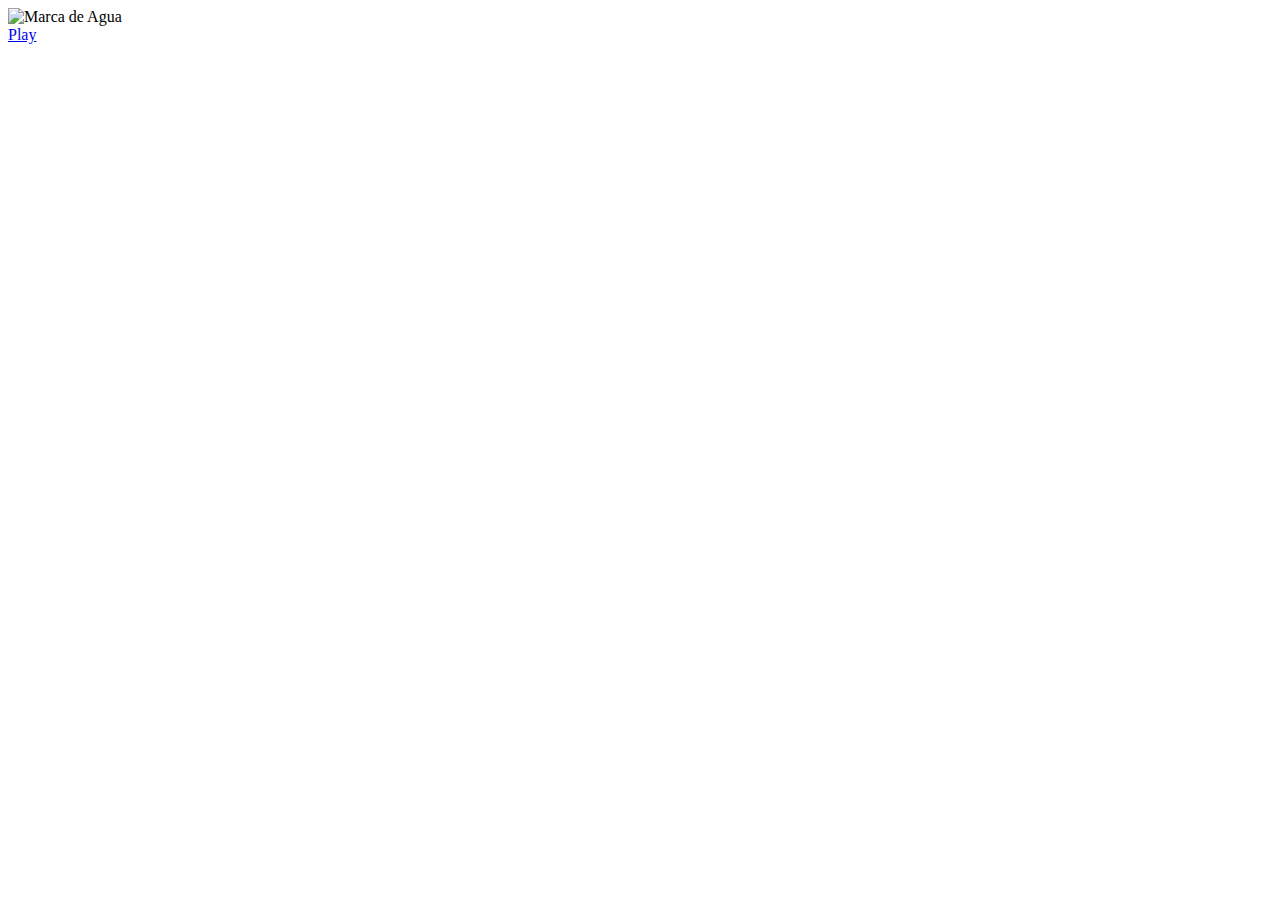
==== index.html @ de275edb "Add files via upload" ====
<!DOCTYPE html>
<html lang="es">
<head>
    <meta charset="UTF-8">
    <meta name="viewport" content="width=device-width, initial-scale=1.0">
    <link rel="stylesheet" href="css/juego.css">
    <title>Juego de Preguntas - Inicio</title>
</head>
<body>
    <img src="img/logo edenilson.png" alt="Marca de Agua" class="watermark">
    <div class="container">
        <a href="menu.html" class="">Play</a>
    </div>
</body>
</html>
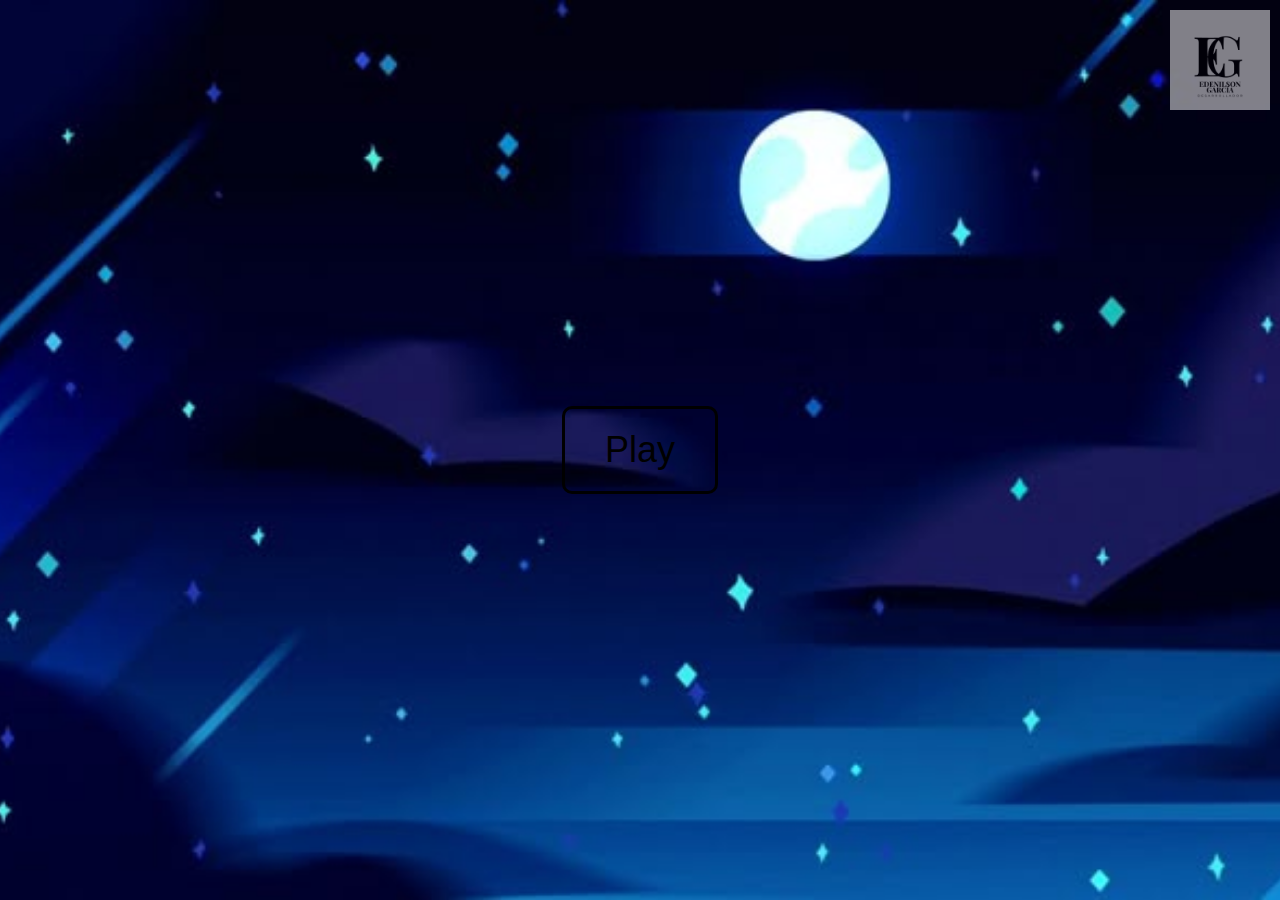
==== commit 7c34ea6f: "Add files via upload" ====
--- a/index.html
+++ b/index.html
@@ -3,11 +3,11 @@
 <head>
     <meta charset="UTF-8">
     <meta name="viewport" content="width=device-width, initial-scale=1.0">
-    <link rel="stylesheet" href="css/juego.css">
+    <link rel="stylesheet" href="index.css">
     <title>Juego de Preguntas - Inicio</title>
 </head>
 <body>
-    <img src="img/logo edenilson.png" alt="Marca de Agua" class="watermark">
+    <img src="logo edenilson.png" alt="Marca de Agua" class="watermark">
     <div class="container">
         <a href="menu.html" class="">Play</a>
     </div>
--- a/index.css
+++ b/index.css
@@ -0,0 +1,52 @@
+body {
+    margin: 0;
+    height: 100vh;
+    display: flex;
+    justify-content: center;
+    align-items: center;    
+    background-image: url("fondoazul.jpg");
+    background-size: cover;
+    background-position: center;
+    font-family: Arial, sans-serif;
+}
+
+.container {
+    text-align: center;
+}
+
+a {
+    display: inline-block;
+    font-size: 36px;
+    padding: 20px 40px;
+    background-color: transparent;
+    border: 3px solid black; 
+    color: black; 
+    text-decoration: none; 
+    border-radius: 10px;
+    cursor: pointer;
+    transition: background-color 0.3s ease, color 0.3s ease;
+    text-align: center;
+}
+
+a:hover {
+    background-color: rgba(0, 0, 0, 0.2);
+    color: white;
+}
+
+.container {
+    display: flex;
+    justify-content: center;
+    align-items: center;
+    height: 100vh; 
+}
+.watermark {
+    position: absolute; 
+    top: 10px; 
+    right: 10px;
+    width: 100px;
+    height: auto;
+    opacity: 0.5;
+    pointer-events: none;
+}
+
+
